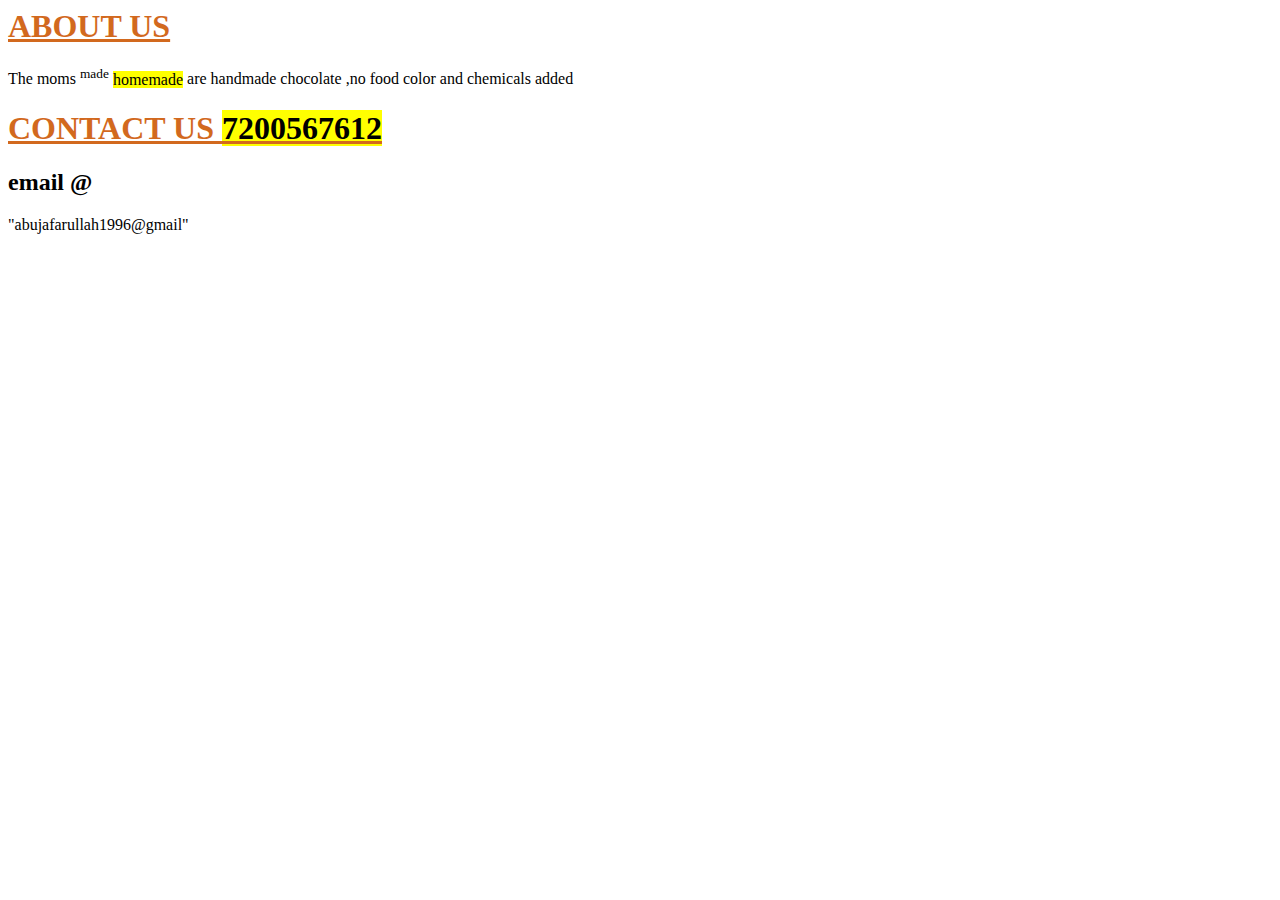
==== contact.html @ e0a0e344 "added js file" ====
<html>

<head>
        <meta charset="utf-8" />
        <meta name="keywords" content="ooty, nilgris, conoor, chololate, temptation, fresh, taste ">
        <meta name="description" content="we sell home made chololate online,guaranteed!">
        <title> Moms made home-made chocolate </title>
        <link rel="stylesheet" type="text/css" href="css/main.css">
    
<body>

        <div id="contact-us">
                <h1> About us</h1>
        
                <p>The moms
                    <sup>made</sup>
                    <mark>homemade</mark> are handmade chocolate ,no food color and chemicals added </p>
        
                <div class="contact-method">
        
                    <h1> contact us
                        <mark>7200567612</mark>
                    </h1>
        
                </div>
        
                <div class="contact-method">
                    <h2>email @ </h2>
                    <p>"abujafarullah1996@gmail" </p>
                </div>
        
        
            </div>

</body>


</head>


</html>
---- css/main.css ----
h1{
color: chocolate;
text-decoration: underline;
text-transform: uppercase;
}


#navigation{

    color:black;
}
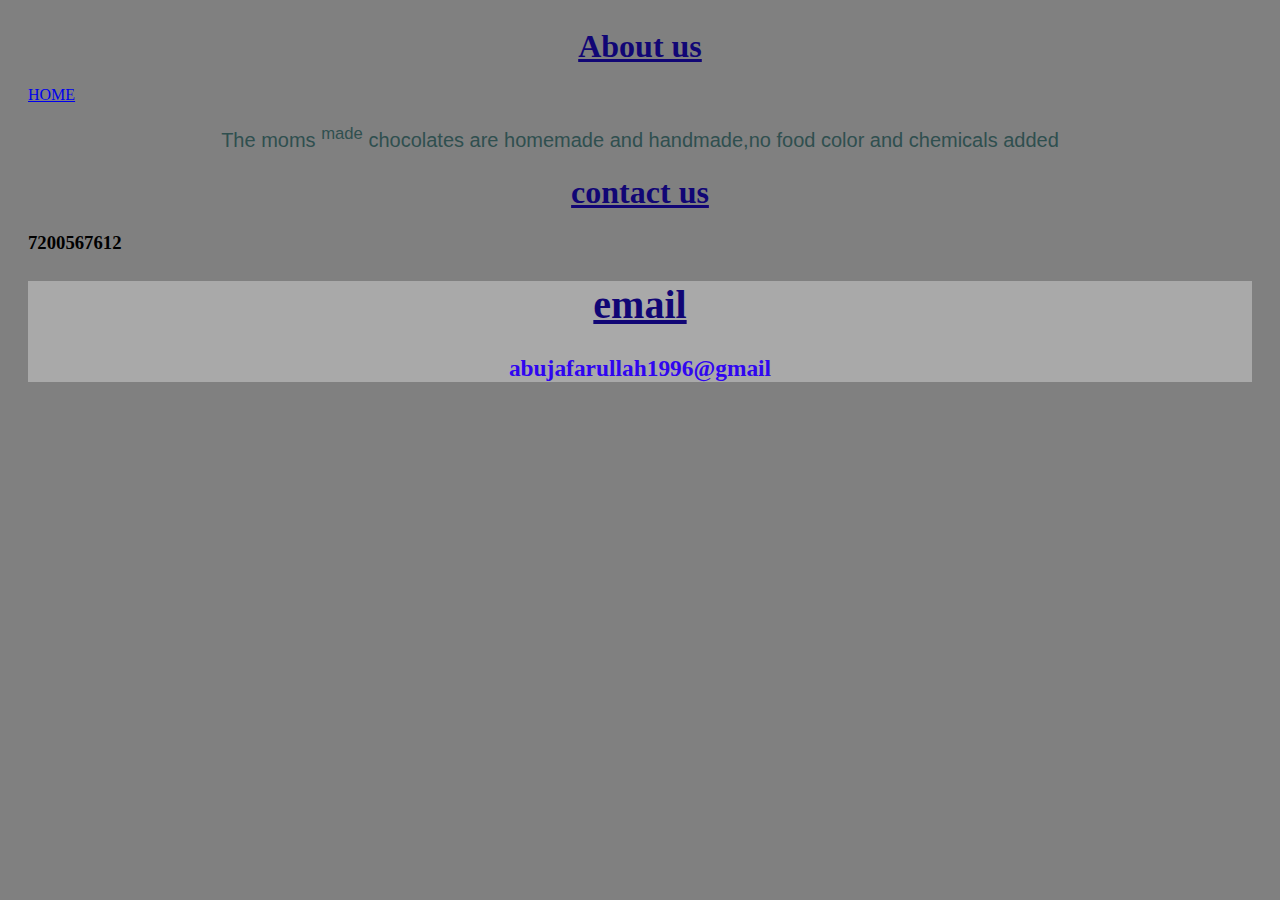
==== commit 00249f83: "adding html5" ====
--- a/contact.html
+++ b/contact.html
@@ -1,38 +1,37 @@
 <html>
 
 <head>
-        <meta charset="utf-8" />
-        <meta name="keywords" content="ooty, nilgris, conoor, chololate, temptation, fresh, taste ">
-        <meta name="description" content="we sell home made chololate online,guaranteed!">
-        <title> Moms made home-made chocolate </title>
-        <link rel="stylesheet" type="text/css" href="css/main.css">
-    
-<body>
+    <meta charset="utf-8" />
+    <meta name="keywords" content="ooty, nilgris, conoor, chololate, temptation, fresh, taste ">
+    <meta name="description" content="we sell home made chololate online,guaranteed!">
+    <title> Moms made home-made chocolate </title>
+    <link rel="stylesheet" type="text/css" href="css/main.css">
+
+    <body>
 
         <div id="contact-us">
-                <h1> About us</h1>
-        
-                <p>The moms
-                    <sup>made</sup>
-                    <mark>homemade</mark> are handmade chocolate ,no food color and chemicals added </p>
-        
-                <div class="contact-method">
-        
-                    <h1> contact us
-                        <mark>7200567612</mark>
-                    </h1>
-        
-                </div>
-        
-                <div class="contact-method">
-                    <h2>email @ </h2>
-                    <p>"abujafarullah1996@gmail" </p>
-                </div>
-        
-        
+            <h1> About us</h1>
+            <a href="web.html">HOME</a>
+            <p>The moms <sup>made</sup> chocolates are homemade and handmade,no food color and chemicals added </p>
+
+            <div class="contact-method1">
+
+                <h1> contact us<h1>
+                    <h3>
+                    7200567612
+                </h3>
+
             </div>
 
-</body>
+            <div class="contact-method">
+                <h1>email  </h1>
+                <h3>abujafarullah1996@gmail <h3>
+            </div>
+
+
+        </div>
+
+    </body>
 
 
 </head>
--- a/css/main.css
+++ b/css/main.css
@@ -1,11 +1,160 @@
+html{
+    margin: 0,auto;
+    background-color: gray;
+    padding: 20px;
+}
+
 h1{
-color: chocolate;
+color: rgb(17, 6, 117);
 text-decoration: underline;
-text-transform: uppercase;
+text-align: center;
 }
 
 
-#navigation{
+#navigation ul{
+    background-color: rgb(8, 8, 8);
+    margin-right: 10px;
+    list-style-type: none;
+    text-align: right;
+}
 
-    color:black;
+
+#navigation li{
+    display: inline-block;
+    padding: 10px;
+    display: inline-block;
+    font-family: 'Times New Roman', Times, serif;
+    text-decoration-color: chocolate;
+    text-shadow: darkred;
+    font-weight: bold;
+    text-decoration: underline;
+    text-transform: uppercase;
+    text-decoration-color: chartreuse;
+    color: chartreuse; 
+}
+
+#navigation a{
+color: aqua;
+text-decoration: underline;
+    text-transform: uppercase;
+    text-decoration-color: chartreuse;
+    font-size: 14px;
+}
+
+
+#navigation a.current{
+background: cadetblue;
+border-radius: 4px;
+
+}
+
+#lists li:hover{
+    text-decoration-style: dotted;
+}
+
+#wrapper {
+    
+    height: 100%;
+    background-color:white; 
+}
+
+body{
+    margin: 0,auto;
+}
+
+#img img{
+    margin: 40px;
+    
+width: 95%;
+height: 55%;
+text-align: center;
+background-image:url()
+}
+
+
+#img .banner{
+
+    text-align: center;
+    text-anchor: middle;
+    color: blueviolet;
+
+}
+
+
+#shop{
+    margin: 30px 0;
+    text-align: center;
+}
+
+#top-product{
+color: brown;
+text-decoration-color: chocolate;
+background-color: aqua;
+padding: 0%;
+margin: 0,auto;
+}
+
+p{
+    font-family: 'Gill Sans', 'Gill Sans MT', Calibri, 'Trebuchet MS', sans-serif;
+    font-size: 20px;
+    text-align: center;
+    color: darkslategray;
+
+}
+
+.contact-method{
+
+    font-size: 20px;
+    color:rgb(48, 6, 240);
+    background-color: darkgray;
+    text-align: center;
+}
+
+
+
+#shop a.add-to-bag:hover{
+    background: #8f746c;
+    color: #fff;
+}
+
+#shop a.add-to-bag{
+    display: block;
+    color: #8f746c;
+    text-transform: uppercase;
+    font-size: 12px;
+    text-decoration: none;
+    padding: 10px 0px;
+    border: 2px solid #8f746c;
+    width: 210px;
+    margin: 20px auto;
+}
+
+
+#custumers:hover{
+    background: rgb(202, 211, 211);
+}
+
+#custumers{
+    margin: 0;
+    font-size: 18px;
+    text-align: center;
+font-family: 'Trebuchet MS', 'Lucida Sans Unicode', 'Lucida Grande', 'Lucida Sans', Arial, sans-serif;
+max-height: 100%;
+}
+
+#form{
+margin: 30px;
+background-color:rgb(0, 0, 0);
+}
+
+form p{
+
+    font-size: 20px;
+    letter-spacing: 0.1em;
+}
+
+input[type="radio"]{
+    opacity: 0;
+    width: 0;
+    margin: 0;
 }